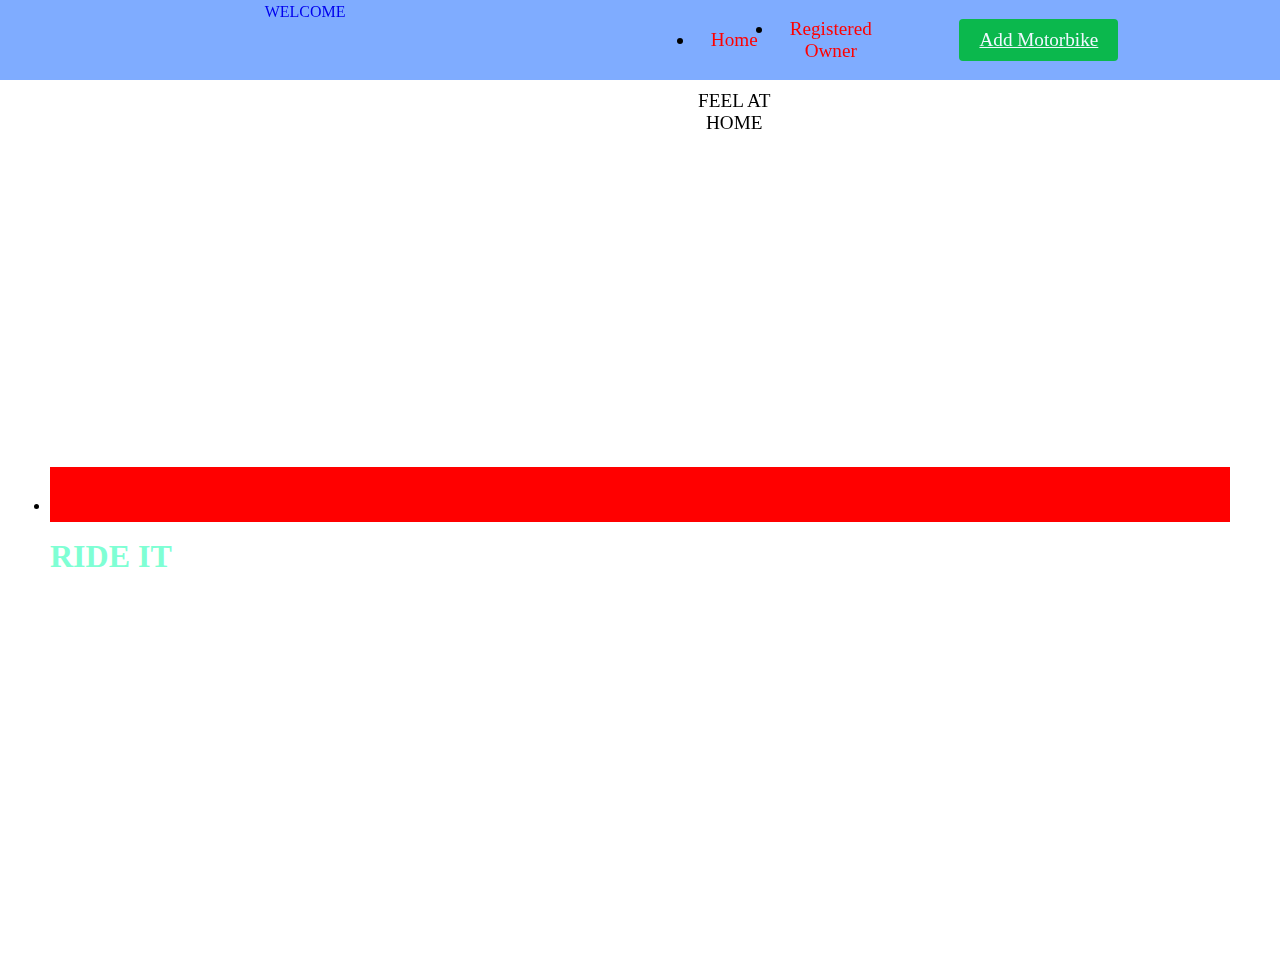
==== index.html @ 43bc97ae "project-1-Miriamclear" ====
<!DOCTYPE html>
<html lang="en">
<head>
    <meta charset="UTF-8">
    <meta name="viewport" content="width=device-width, initial-scale=1.0">
    <title>MOTORBIKE REGISTRATION</title>
    <link rel="stylesheet"href="style.css"/>
    <link
    rel="stylesheets"
    href="">
</head>
<body>
    <nav class="navbar">
       <div class="navbar_container">
        <a href="/"id="navbar_logo">
            <i class="fas fa-gem"></i>WELCOME</a>
        <div class="navbar_toggle"id="mobile-menu">
        <span class="bar"></span>
        <span class="bar"></span>
        <span class="bar"></span>
        </div>
         <ul class="navbar_menu">
            <li class="navbar_item">
                <a href="https://images.unsplash.com/photo-1558981852-426c6c22a060?ixlib=rb-4.0.3&ixid=M3wxMjA3fDB8MHxzZWFyY2h8MjB8fGNvb2wlMjBtb3RvcmJpa2UlMjBpbWFnZXN8ZW58MHx8MHx8fDA%3D&auto=format&fit=crop&w=500&q=60/"class="navbar_links">Home</a>
                <p>FEEL AT HOME</p>
                </li>
            <li class="navbar_item">
                <a href="http://localhost:3000/Registered/"class="navbar_links">Registered Owner
                   
                </a>
                </li>
                <li class="navbar_btn"><a href="tech.html"
                   class="button">Add Motorbike
                </a>
                    </ul>
            </li>
       </div>
    </nav>
    
    <div class="main">
    <div class="main_container">
    <li class="main_content">
    <h1>REGISTRATION FOR MOTORBIKES IN KENYA</h1>
    <p>RIDE IT</p>
    
    
       
    </div>

    </div>
    </li>
    <li></li>
    </div>
    </div>
    <script src="project1.js"></script>
</body>
</html>
---- style.css ----
*{
    box-sizing:border-box;
    margin:0;
    padding:0;
    font-family:Georgia, 'Times New Roman', Times, serif;
   
   ;
}

.navbar{
    background-color:rgb(127, 172, 255);
    height: 80px;
    display:flex;
    justify-content:centre;
    align-items:center;
    font-size: 1.2rem;
    top:0;
    position:sticky;
    z-index:999;
}
.navbar_container{
    display:flex;
    justify-content:space-between;
    height: 80px;
    z-index:1;
    width: 100%;
    max-width:1200px;
    padding:0 50px;
    margin:0 auto;
  

}

#navbar_logo{
    background-color: red;
    background-image: linear-gradient(to top,blue,100%,blue 100%);
    align-items:left;
    background-size:70%;
    display:contents;
    font-size:1rem;
    


}
.navbar_menu{
    display:flex;
    align-items:center;
    text-align:center;
    text-decoration-color: chartreuse;

}

.navbar_item{
     height: 100px;
}
.navbar_item.link{
    background-image: url(https://images.unsplash.com/photo-1558981852-426c6c22a060?ixlib=rb-4.0.3&ixid=M3wxMjA3fDB8MHxzZWFyY2h8MjB8fGNvb2wlMjBtb3RvcmJpa2UlMjBpbWFnZXN8ZW58MHx8MHx8fDA%3D&auto=format&fit=crop&w=500&q=60/);
    background-attachment: fixed;
    background-size: 100%;
}

.navbar_btn{
    display:flex;
    justify-content: center;
    padding: 0 1rem;
    width:100%;
    align-items:centre;

}
.navbar_links{
color:rgb(255, 0, 0);
display: flex;
align-items: center;
justify-content: center;
text-decoration: none;
padding: 0 1rem;
height: 100%;


}
.button{
    display:flex;
    justify-content:center;
    align-items:center;
    padding:10px 20px;
    height:100%;
    border:none;
    border-radius: 4px;
    outline: none;
    border-radius: 4px;
    background-color: rgb(11, 184, 77);
    color:aliceblue;

}

.button:hover{
    background-color: red;
    transition:all 0.3s ease;

}
.navbar_links:hover{
    color:black;
    transition:all 0.3s ease;
}
@media screen and(max-width:960px){
    .navbar_container{
        display:flex;
        justify-content: space-between;
        height: 80px;
        z-index: 1;
        width: 1000%;
        max-width: 1300px;
        padding: 0;
    }
    .navbar_menu{
        display:grid;
        grid-template-columns: auto;
        margin: 0;
        width:100%;
        position:absolute;
        top: -1000px;
        opacity: 0;
        transition: all 0.5sec;
        height: 50vh;
        z-index:-1;
        background: blue;
    }
    .navbar_menu.actve{
        
        top:100%;
        opacity: 1;
        z-index: 99;
        height: 50vh;
        font-size: 1.6rem;
        transition: all 0.5ease;
        font-size: 1.6rem;

    }

    .navbar_toggle.bar{
        width:25px;
        height: 3px;
        margin: 5px auto;
        transition: all 0.3 ease-in-out;
        background: burlywood;

    }

    .navbar_item{
        width:100%;
    }

    .navbar_links{
        text-align: center;
        padding: 2rem;
        width: 100%;
        display: table;
    }
 #mobile-menu{
        position: absolute;
        top:20%;
        right:5%;
        transform: translate(55,20%);
 }
.navbar_btn{
        padding-bottom: 2rem;
}
.button{
        display:flex;
        justify-content: centre;
        align-items:centre;
        height: 80px;
        margin: 0;

    }
    .nav__toggle.bar {
    display:block;
    cursor:pointer;
    }
}
.main_{
        background-color:black
    }

.main_container{
        display: grid;
        align-items: center;
        justify-self: center;
        margin: auto;
        background-image: url('https://images.unsplash.com/photo-1525160354320-d8e92641c563?ixlib=rb-4.0.3&ixid=M3wxMjA3fDB8MHxzZWFyY2h8MTB8fGNvb2wlMjBtb3RvcmJpa2UlMjBpbWFnZXN8ZW58MHx8MHx8fDA%3D&auto=format&fit=crop&w=50o&q=60');
        background-repeat: no-repeat;
        background-size: 99% 99%;
        width:max-content;
        height: max-content;
        background-attachment:fixed;
        ;
        z-index: 1;
        width:100%;
        max-width: 1300px;
        padding:0 50px;
        height: 98vh;

 }
.main_content h1{
    font-size: 3rem;
    background-color: red;
    background-size: 100%;
    background-image: linear-gradient(to top,red,100%);
    -webkit-text-fill-color: transparent;
    -moz-text-fill-color:transparent;
    position:relative;
}
.main_content p {
    margin-top: 1rem;
    font-size: 2rem;
    font-weight: 700;
    color:aquamarine;
}

.main_btn {
    font-size:1 rem;
    background-image: linear-gradient();
    padding:14px 23px;
    border:none;
    color:aliceblue;
    margin-top:2rem;
    cursor:pointer;
    position:relative;
    transition: all 0.3s;
    outline:none;
}
.main_btn a{
    color:aqua;
    text-decoration: none;
}

.main_btn:after{
color:aqua;

}
.main_button:hoover:after{
    width:100%
}
.main_img_container{
    text-align: center;
}
#main_img{
    height: 1000%;
    width:100%
}

@media screen and(max-width:768px){
    .main_container{
        display: grid;
        grid-template-columns: auto;
        justify-self: center;
    }
}
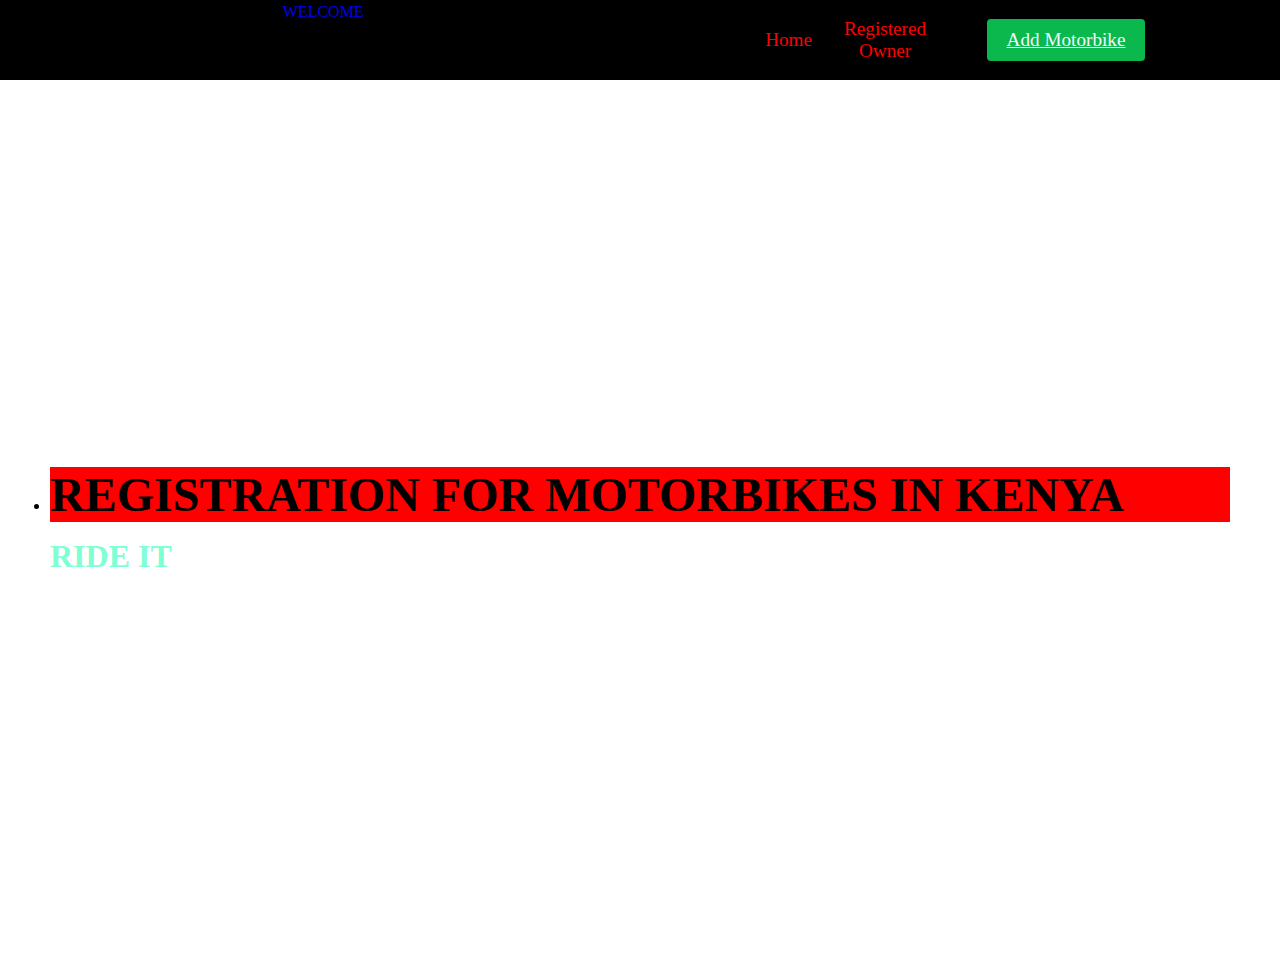
==== commit b460ce8f: "project-1-Miriam" ====
--- a/index.html
+++ b/index.html
@@ -23,7 +23,7 @@
          <ul class="navbar_menu">
             <li class="navbar_item">
                 <a href="https://images.unsplash.com/photo-1558981852-426c6c22a060?ixlib=rb-4.0.3&ixid=M3wxMjA3fDB8MHxzZWFyY2h8MjB8fGNvb2wlMjBtb3RvcmJpa2UlMjBpbWFnZXN8ZW58MHx8MHx8fDA%3D&auto=format&fit=crop&w=500&q=60/"class="navbar_links">Home</a>
-                <p>FEEL AT HOME</p>
+                <p></p>
                 </li>
             <li class="navbar_item">
                 <a href="http://localhost:3000/Registered/"class="navbar_links">Registered Owner
--- a/style.css
+++ b/style.css
@@ -8,7 +8,7 @@
 }
 
 .navbar{
-    background-color:rgb(127, 172, 255);
+    background-color:rgb(0, 0, 0);
     height: 80px;
     display:flex;
     justify-content:centre;
@@ -99,7 +99,7 @@
 
 }
 .navbar_links:hover{
-    color:black;
+    color:gold;
     transition:all 0.3s ease;
 }
 @media screen and(max-width:960px){
@@ -123,7 +123,7 @@
         transition: all 0.5sec;
         height: 50vh;
         z-index:-1;
-        background: blue;
+        background: black;
     }
     .navbar_menu.actve{
         
@@ -206,8 +206,6 @@
     background-color: red;
     background-size: 100%;
     background-image: linear-gradient(to top,red,100%);
-    -webkit-text-fill-color: transparent;
-    -moz-text-fill-color:transparent;
     position:relative;
 }
 .main_content p {
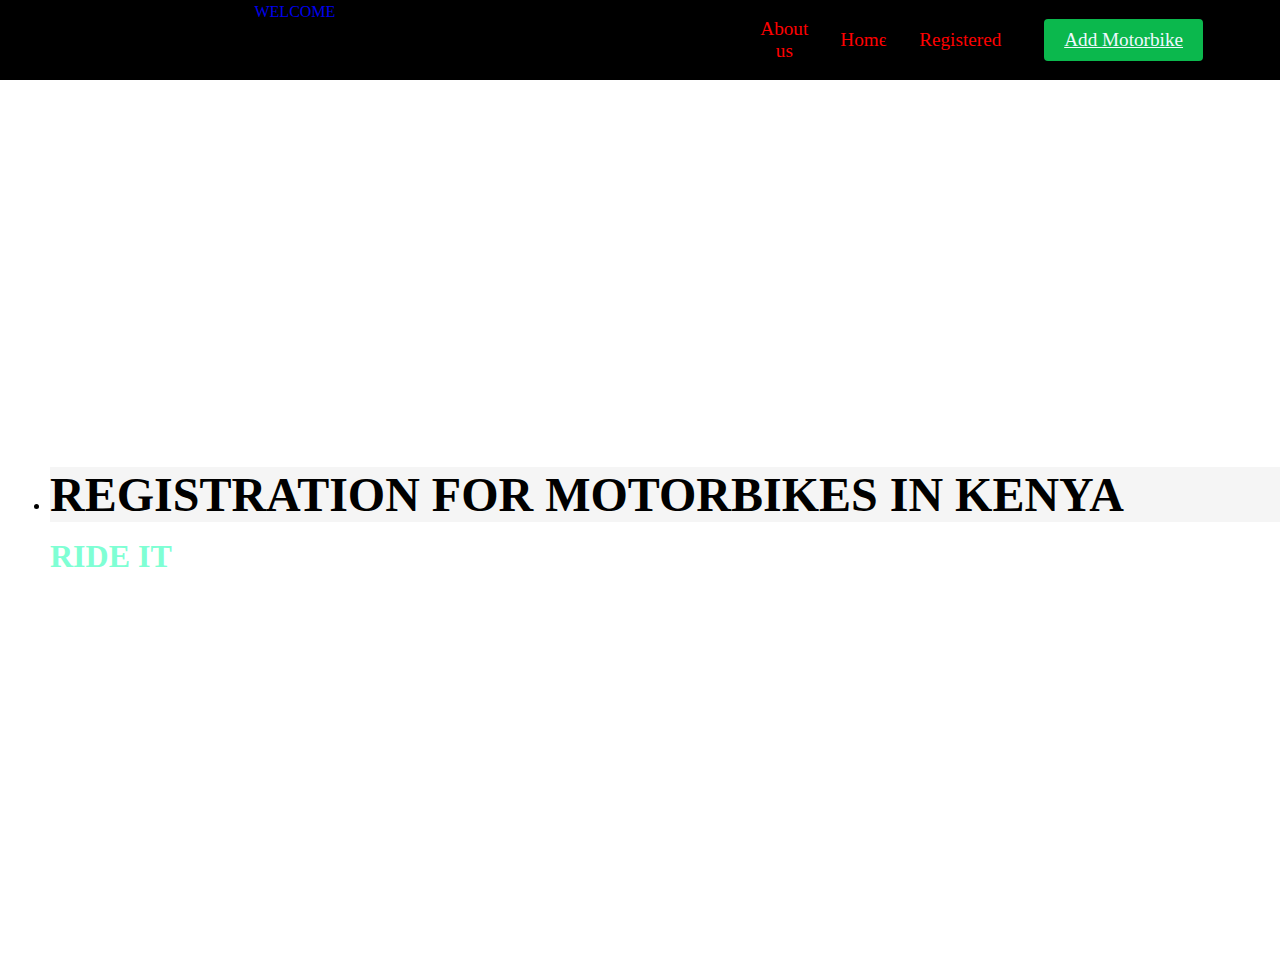
==== commit 2862c6ee: "index.html" ====
--- a/index.html
+++ b/index.html
@@ -9,31 +9,40 @@
     <link
     rel="stylesheets"
     href="">
+    <script
+       src="http://localhost:3000/Registered" 
+    ></script>
 </head>
 <body>
     <nav class="navbar">
        <div class="navbar_container">
         <a href="/"id="navbar_logo">
-            <i class="fas fa-gem"></i>WELCOME</a>
+            <i class=""></i>WELCOME</a>
         <div class="navbar_toggle"id="mobile-menu">
         <span class="bar"></span>
         <span class="bar"></span>
         <span class="bar"></span>
         </div>
          <ul class="navbar_menu">
+            <ul class="navbar_item"><a href="navbar_link"
+                class="navbar_links">About us
+            </a>
+                </ul>
+
             <li class="navbar_item">
                 <a href="https://images.unsplash.com/photo-1558981852-426c6c22a060?ixlib=rb-4.0.3&ixid=M3wxMjA3fDB8MHxzZWFyY2h8MjB8fGNvb2wlMjBtb3RvcmJpa2UlMjBpbWFnZXN8ZW58MHx8MHx8fDA%3D&auto=format&fit=crop&w=500&q=60/"class="navbar_links">Home</a>
                 <p></p>
                 </li>
             <li class="navbar_item">
-                <a href="http://localhost:3000/Registered/"class="navbar_links">Registered Owner
-                   
-                </a>
+                <a href="" class="navbar_links">Registered   
+                    <link rel="Registered" href="test.js"
+                ></a>
+                <ul class="Details"></ul>
                 </li>
-                <li class="navbar_btn"><a href="tech.html"
+                <li class="navbar_btn"><a href ="tech.html"
                    class="button">Add Motorbike
                 </a>
-                    </ul>
+                
             </li>
        </div>
     </nav>
@@ -43,9 +52,6 @@
     <li class="main_content">
     <h1>REGISTRATION FOR MOTORBIKES IN KENYA</h1>
     <p>RIDE IT</p>
-    
-    
-       
     </div>
 
     </div>
@@ -53,6 +59,6 @@
     <li></li>
     </div>
     </div>
-    <script src="project1.js"></script>
+    <script src="test.js"></script>
 </body>
 </html>
--- a/style.css
+++ b/style.css
@@ -1,5 +1,5 @@
 *{
-    box-sizing:border-box;
+    box-sizing:;
     margin:0;
     padding:0;
     font-family:Georgia, 'Times New Roman', Times, serif;
@@ -188,24 +188,24 @@
         justify-self: center;
         margin: auto;
         background-image: url('https://images.unsplash.com/photo-1525160354320-d8e92641c563?ixlib=rb-4.0.3&ixid=M3wxMjA3fDB8MHxzZWFyY2h8MTB8fGNvb2wlMjBtb3RvcmJpa2UlMjBpbWFnZXN8ZW58MHx8MHx8fDA%3D&auto=format&fit=crop&w=50o&q=60');
-        background-repeat: no-repeat;
+        background-repeat:no-repeat;
         background-size: 99% 99%;
-        width:max-content;
-        height: max-content;
+        width:100%;
+        height: 100%;
         background-attachment:fixed;
         ;
         z-index: 1;
         width:100%;
-        max-width: 1300px;
+        max-width: 1500px;
         padding:0 50px;
         height: 98vh;
 
  }
 .main_content h1{
     font-size: 3rem;
-    background-color: red;
+    background-color:whitesmoke;
     background-size: 100%;
-    background-image: linear-gradient(to top,red,100%);
+    background-image: linear-gradient(to top,rgba(255, 0, 0, 0.425),100%);
     position:relative;
 }
 .main_content p {
